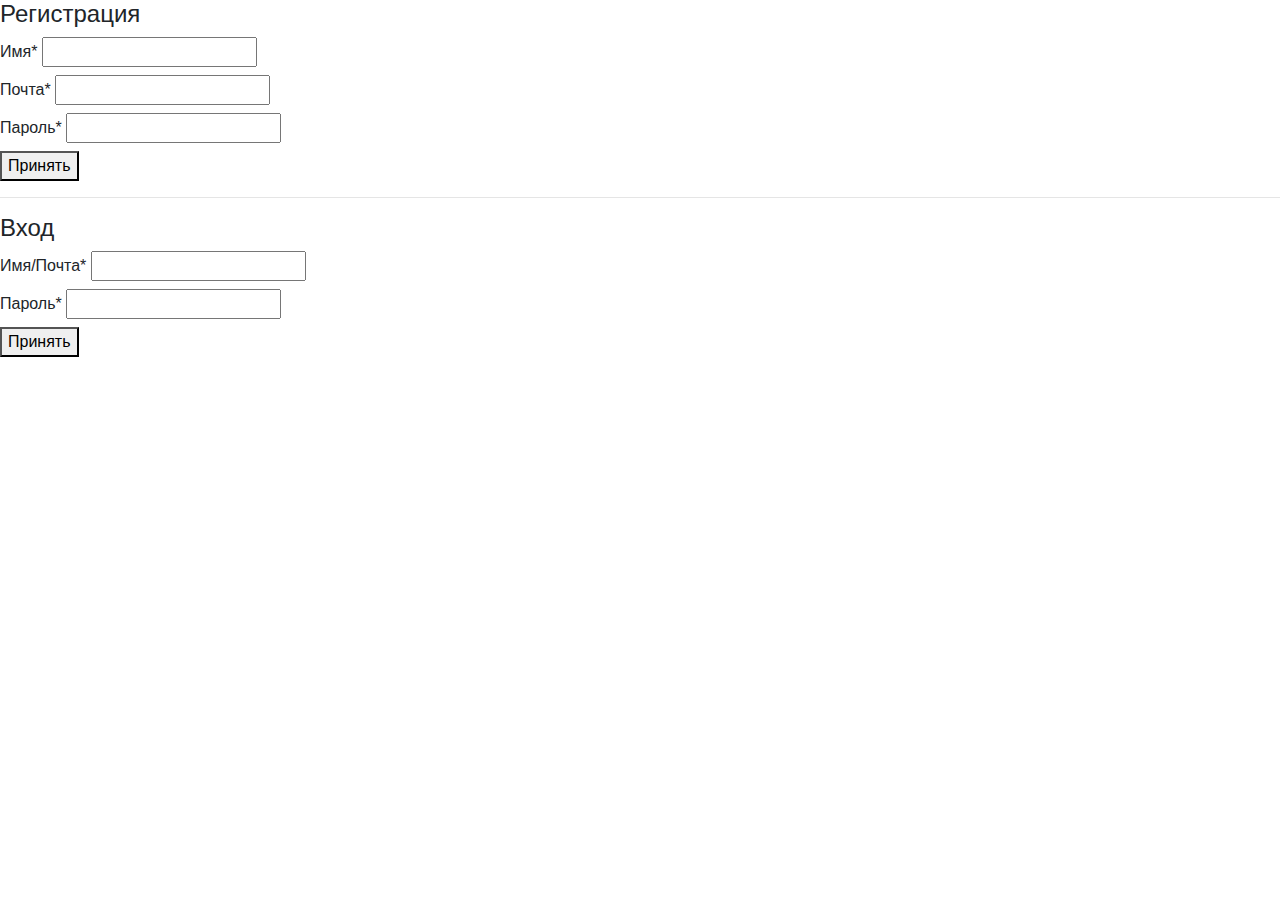
==== src/main/resources/templates/login.html @ 35655387 "just started" ====
<!DOCTYPE html>
<html lang="en">
<head>
    <meta charset="UTF-8">
    <title>Вход</title>
    <link rel="shortcut icon" type="image/ico" href="../static/favicon.ico"/>
    <link rel="stylesheet" href="https://maxcdn.bootstrapcdn.com/bootstrap/4.0.0/css/bootstrap.min.css"
          integrity="sha384-Gn5384xqQ1aoWXA+058RXPxPg6fy4IWvTNh0E263XmFcJlSAwiGgFAW/dAiS6JXm" crossorigin="anonymous">
</head>
<body>
<h4>Регистрация</h4>
<form action="/" method="post">
    <div>
        <div>
            <label>
                Имя<span class="req">*</span>
                <input type="username" required autocomplete="off"/>
            </label>
        </div>
    </div>
    <div>
        <label>
            Почта<span class="req">*</span>
            <input type="email" required autocomplete="off"/>
        </label>
    </div>
    <div>
        <label>
            Пароль<span class="req">*</span>
            <input type="password" required autocomplete="off"/>
        </label>
    </div>
    <button type="submit">
        Принять
    </button>
</form>
<hr>
<h4>Вход</h4>
<form action="/home" method="post">
    <div>
        <label>
            Имя/Почта<span class="req">*</span>
            <input type="email" required autocomplete="off"/>
        </label>
    </div>
    <div>
        <label>
            Пароль<span class="req">*</span>
            <input type="password" required autocomplete="off"/>
        </label>
    </div>
    <button type="submit">
        Принять
    </button>
</form>
</body>
</html>
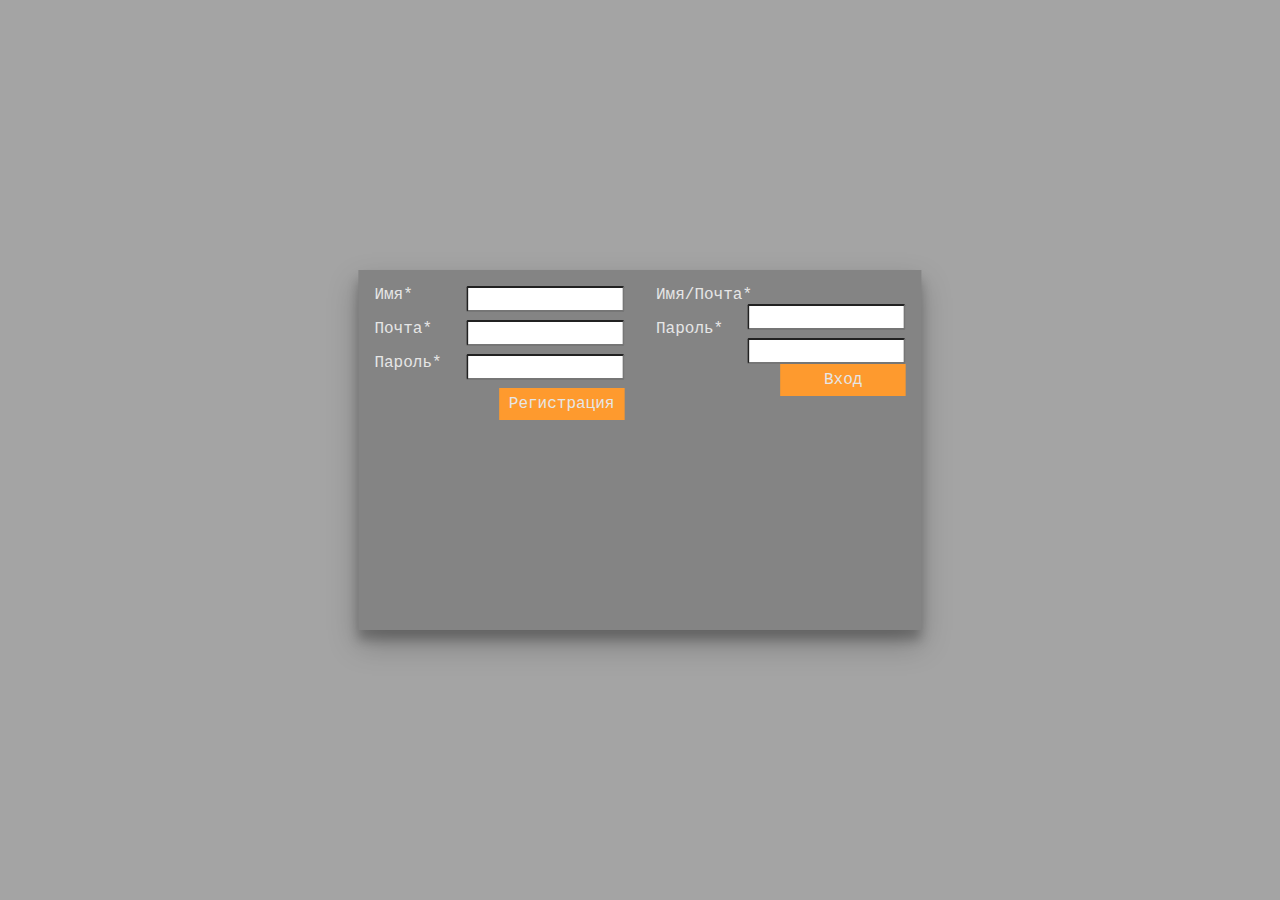
==== commit 77a648c7: "just started" ====
--- a/src/main/resources/templates/login.html
+++ b/src/main/resources/templates/login.html
@@ -1,57 +1,54 @@
 <!DOCTYPE html>
-<html lang="en">
+<html lang="ru">
 <head>
     <meta charset="UTF-8">
     <title>Вход</title>
     <link rel="shortcut icon" type="image/ico" href="../static/favicon.ico"/>
-    <link rel="stylesheet" href="https://maxcdn.bootstrapcdn.com/bootstrap/4.0.0/css/bootstrap.min.css"
-          integrity="sha384-Gn5384xqQ1aoWXA+058RXPxPg6fy4IWvTNh0E263XmFcJlSAwiGgFAW/dAiS6JXm" crossorigin="anonymous">
+    <link rel="stylesheet" href="../css/login.css">
 </head>
 <body>
-<h4>Регистрация</h4>
-<form action="/" method="post">
-    <div>
+<div class="flex-container">
+    <form action="/home" method="post">
         <div>
             <label>
-                Имя<span class="req">*</span>
-                <input type="username" required autocomplete="off"/>
+                <span>Имя*</span>
+                <input type="text" required autocomplete="off"/>
             </label>
         </div>
-    </div>
-    <div>
-        <label>
-            Почта<span class="req">*</span>
-            <input type="email" required autocomplete="off"/>
-        </label>
-    </div>
-    <div>
-        <label>
-            Пароль<span class="req">*</span>
-            <input type="password" required autocomplete="off"/>
-        </label>
-    </div>
-    <button type="submit">
-        Принять
-    </button>
-</form>
-<hr>
-<h4>Вход</h4>
-<form action="/home" method="post">
-    <div>
-        <label>
-            Имя/Почта<span class="req">*</span>
-            <input type="email" required autocomplete="off"/>
-        </label>
-    </div>
-    <div>
-        <label>
-            Пароль<span class="req">*</span>
-            <input type="password" required autocomplete="off"/>
-        </label>
-    </div>
-    <button type="submit">
-        Принять
-    </button>
-</form>
+        <div>
+            <label>
+                <span>Почта*</span>
+                <input type="email" required autocomplete="off"/>
+            </label>
+        </div>
+        <div>
+            <label>
+                <span>Пароль*</span>
+                <input type="password" required autocomplete="off"/>
+            </label>
+        </div>
+        <div>
+            <button type="submit">Регистрация</button>
+        </div>
+    </form>
+    <form action="/home" method="post">
+        <div>
+            <label>
+                <span>Имя/Почта*</span>
+                <input type="email" required autocomplete="off"/>
+            </label>
+        </div>
+        <div>
+            <label>
+                <span>Пароль*</span>
+                <input type="password" required autocomplete="off"/>
+            </label>
+        </div>
+        <div>
+            <button type="submit">Вход</button>
+        </div>
+    </form>
+</div>
+<script src="../js/login.js"></script>
 </body>
 </html>
--- a/src/main/resources/css/login.css
+++ b/src/main/resources/css/login.css
@@ -0,0 +1,62 @@
+body {
+    font-family: "Courier New", sans-serif;
+    font-size: 16px;
+    color: #E6E6E6;
+    background-color: #A4A4A4;
+}
+
+.flex-container {
+    width: 44%;
+    height: 40%;
+    display: -webkit-flex;
+    display: flex;
+    -webkit-justify-content: flex-start;
+    position: absolute;
+    top: 50%;
+    left: 50%;
+    margin-right: -50%;
+    transform: translate(-50%, -50%);
+    background-color: #848484;
+    box-shadow: 0 14px 28px rgba(0,0,0,0.25), 0 10px 10px rgba(0,0,0,0.22);
+    justify-content: space-around;
+}
+
+form {
+    width: 50%;
+    padding: 0px;
+    margin: 0px;
+
+    /*border: 1px solid black;*/
+}
+
+button {
+    width: 50%;
+    font-family: "Courier New", monospace;
+    background: #FE9A2E;
+    color: #E6E6E6;
+    border: 1px solid #FE9A2E;
+    font-size: 16px;
+    padding: 6px;
+    float: right;
+}
+
+form > div {
+    margin: 16px;
+
+    /*border: 1px solid black;*/
+}
+
+input {
+    width: 60%;
+    height: 20px;
+    float: right;
+    border-radius: 2px;
+
+    /*border: 1px solid black;*/
+}
+
+label > span {
+    /*border: 1px solid black;*/
+}
+
+
